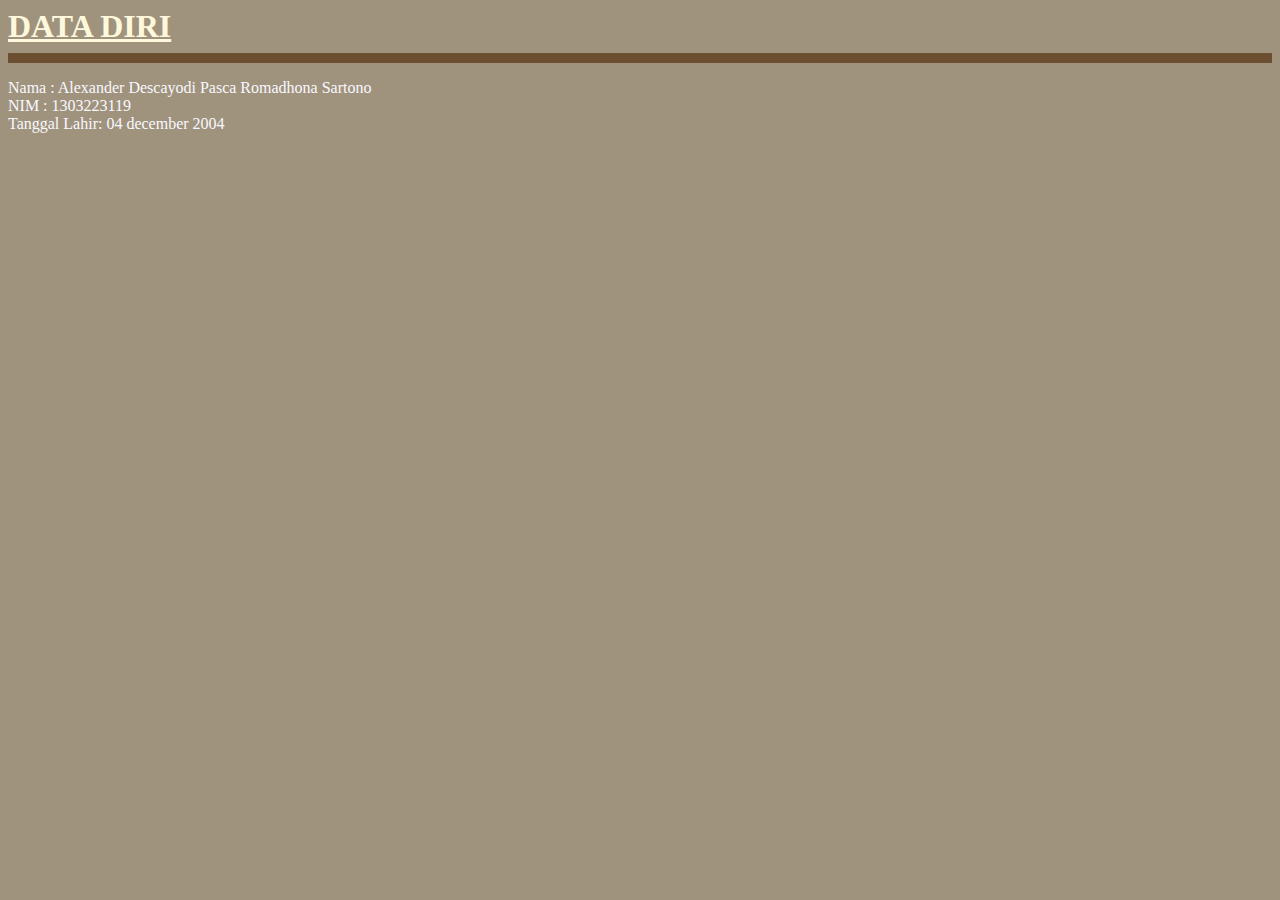
==== alex.html @ b82e6b5f "Merge pull request #15 from monicam0n/patch-14" ====
<!DOCTYPE html>
<html lang="en">
    <head>
        <meta charset="UTF-8">
        <meta name="viewport" content="width=device-width, initial-scale=1.0">
        <title>Document</title>
    </head>
    <body bgcolor="A0937D">
        <font color="cornsilk"
        size="6"><b><u>DATA DIRI</u></b></font>
        <br>
        <hr size="10" color=#6C4E31>
        <p ><font color="ghostwhite">
        Nama         : Alexander Descayodi Pasca Romadhona Sartono <br>
        NIM          : 1303223119 <br>
        Tanggal Lahir: 04 december 2004 <br>
        </font></p>
    </body>
</html>
</html>
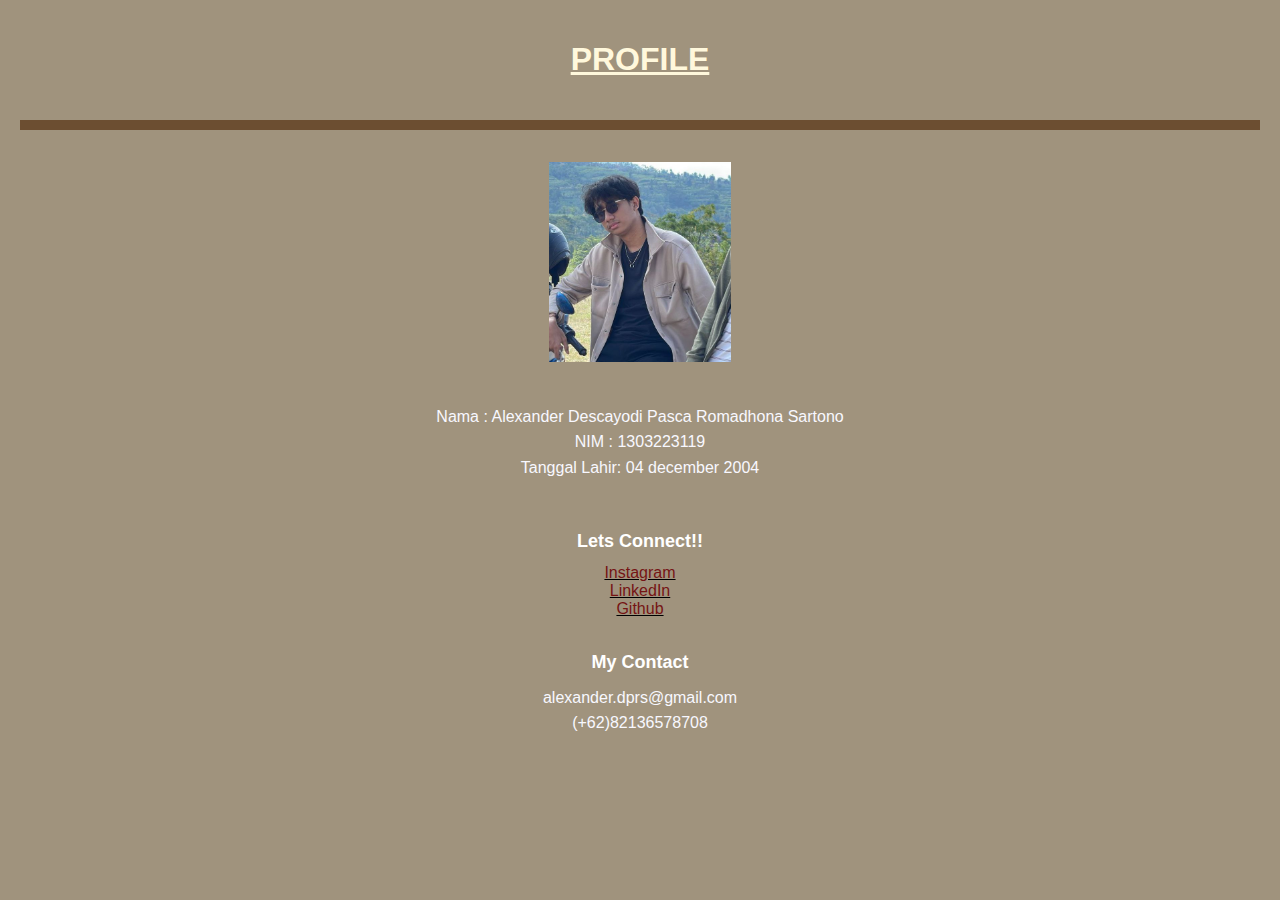
==== commit 7a0a7bee: "update alex.html & add alex's profile pict" ====
--- a/alex.html
+++ b/alex.html
@@ -1,20 +1,52 @@
 <!DOCTYPE html>
 <html lang="en">
-    <head>
-        <meta charset="UTF-8">
-        <meta name="viewport" content="width=device-width, initial-scale=1.0">
-        <title>Document</title>
-    </head>
-    <body bgcolor="A0937D">
-        <font color="cornsilk"
-        size="6"><b><u>DATA DIRI</u></b></font>
-        <br>
-        <hr size="10" color=#6C4E31>
-        <p ><font color="ghostwhite">
-        Nama         : Alexander Descayodi Pasca Romadhona Sartono <br>
-        NIM          : 1303223119 <br>
-        Tanggal Lahir: 04 december 2004 <br>
-        </font></p>
-    </body>
-</html>
-</html>
+
+<head>
+    <meta charset="UTF-8">
+    <meta name="viewport" content="width=device-width, initial-scale=1.0">
+    <title>Document</title>
+    <link rel="stylesheet" href="styles.css">
+</head>
+
+<body class="body-bg">
+    <h1 class="title">PROFILE</h1>
+    <hr class="separator">
+    <table >
+        <tr>
+            <td>
+                <img class="profile-pict" src="alex-profile-pict.jpg" alt="Profile Picture">
+        </tr>
+            </td>
+        <tr>
+            <td>
+                <p class="data-text">
+                    Nama : Alexander Descayodi Pasca Romadhona Sartono <br>
+                    NIM : 1303223119 <br>
+                    Tanggal Lahir: 04 december 2004 <br>
+                </p>
+            </td>
+        </tr>
+        <tr>
+            <td>
+                <h1 class="contact">Lets Connect!!</h1>
+                <div class="social-media">
+                    <a class="sosmed" href="https://www.instagram.com/alexandersartono0412">Instagram</a> <br>
+                    <a class="sosmed" href="https://www.linkedin.com/in/alexander-sartono">LinkedIn</a> <br>
+                    <a class="sosmed" href="https://github.com/alexandersrtn">Github</a>
+                </div>
+            </td>
+        </tr>
+        <tr>
+            <td>
+                <h1 class="contact">My Contact</h1>
+                <div class="data-text">
+                    alexander.dprs@gmail.com <br>
+                    (+62)82136578708
+                </div>
+            </td>
+        </tr>
+    </table>
+
+</body>
+
+</html>--- a/styles.css
+++ b/styles.css
@@ -0,0 +1,124 @@
+body,
+html {
+    height: 100%;
+    margin: 0;
+    display: flex;
+    flex-direction: column;
+    font-family: verdana;
+}
+
+header {
+    background-color: #B17457;
+    color: white;
+    font-size: 20px; /* Size 5 in HTML is roughly 20px */
+}
+
+.header {
+    height: 20%;
+}
+
+.content {
+    height: 70%;
+    display: flex;
+    background-color: #E1D7C6;
+}
+
+#menu {
+    width: 28%;
+    background-color: #E1D7C6;
+
+}
+
+main {
+    width: 60%;
+}
+
+.logo {
+    width: 12%;
+    background-color: #E1D7C6;
+}
+
+footer {
+    height: 10%;
+    width: 100%;
+    position: fixed;
+    bottom: 0;
+    left: 0;
+    border: none;
+    background-color: #4A4947;
+    color: white;
+    font-size: 16px;
+    font-family: verdana;
+}
+
+iframe {
+    border: none;
+    width: 100%;
+    height: 100%;
+}
+
+table {
+    width: 100%;
+}
+
+td {
+    padding: 10px;
+    text-align: center;
+}
+
+td a {
+    color: white;
+    text-decoration: none;
+}
+
+td a:hover {
+    color: black;
+}
+
+body.body-bg {
+    background-color: #A0937D;
+    font-family: Arial, sans-serif;
+    margin: 0;
+    padding: 20px;
+}
+
+h1.title {
+    color: cornsilk;
+    font-size: 2em;
+    text-align: center;
+    text-decoration: underline;
+    font-weight: bold;
+}
+
+hr.separator {
+    border: none;
+    height: 10px;
+    background-color: #6C4E31;
+    margin: 20px 0;
+}
+
+.data-text {
+    color: ghostwhite;
+    font-size: medium;
+    line-height: 1.6;
+}
+
+img.profile-pict{
+    height: 200px;
+    justify-content: center;
+    align-items: center;
+}
+
+.social-media{
+    align-content: center;
+    text-decoration: underline;
+}
+
+a.sosmed{
+    color: rgb(117, 20, 20);
+}
+
+h1.contact{
+    font-size: large;
+    color: white;
+}